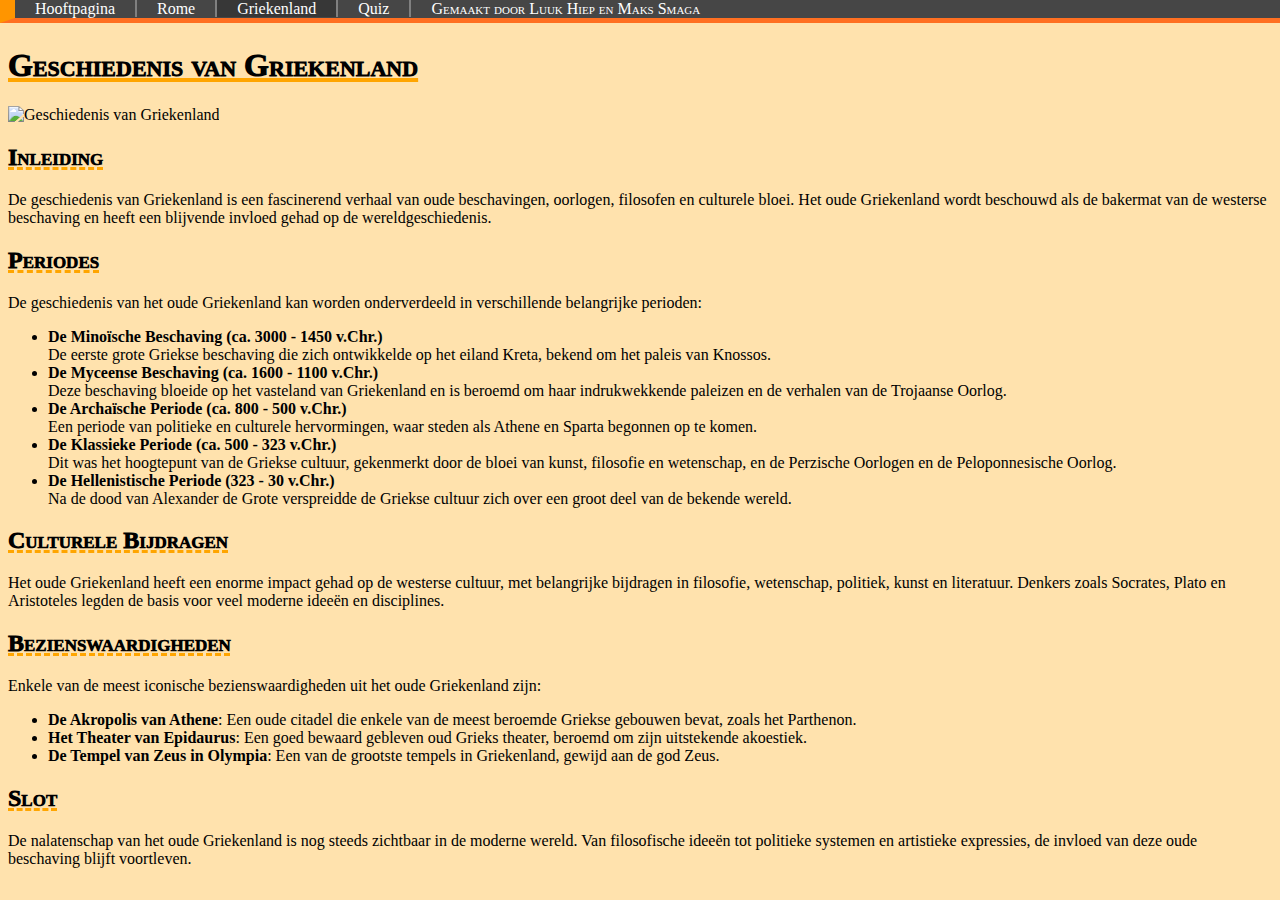
==== Griekenland.html @ 081c4c6e "teveel shit om iets over te schrijven lol" ====
<!DOCTYPE html>
<html lang="nl">
<head>
    <meta charset="UTF-8">
    <meta name="viewport" content="width=device-width, initial-scale=1.0">
    <title>Geschiedenis van Griekenland</title>
    <link rel="stylesheet" href="mainstyle.css">
    <link rel="stylesheet" href="navbar.css">
</head>
<body>
    <ul id="navbar">
        <li class="nav nocur" ><a href="hoofdpagina.html">Hooftpagina</a></li>
        <li class="nav nocur" ><a href="Rome.html">Rome</a></li>
        <li class="nav"><a class="active">Griekenland</a></li>
        <li class="nav nocur" ><a href="quiz.html">Quiz</a></li>
        <li><text id="cr">  Gemaakt door Luuk Hiep en Maks Smaga</text></li>
    </ul>
    <div class="container">
        <br>
        <div class="header">
            <h1>Geschiedenis van Griekenland</h1>
            <img src="https://kajabi-storefronts-production.kajabi-cdn.com/kajabi-storefronts-production/file-uploads/themes/2153259512/settings_images/547aa1-7041-c77-fb10-260ab362b8b_ancient_athens_sparta.jpg" alt="Geschiedenis van Griekenland">
        </div>
        <div class="content">
            <h2>Inleiding</h2>
            <p>De geschiedenis van Griekenland is een fascinerend verhaal van oude beschavingen, oorlogen, filosofen en culturele bloei. Het oude Griekenland wordt beschouwd als de bakermat van de westerse beschaving en heeft een blijvende invloed gehad op de wereldgeschiedenis.</p>
            
            <h2>Periodes</h2>
            <p>De geschiedenis van het oude Griekenland kan worden onderverdeeld in verschillende belangrijke perioden:</p>
            <ul>
                <li><strong>De Minoïsche Beschaving (ca. 3000 - 1450 v.Chr.)</strong><br>De eerste grote Griekse beschaving die zich ontwikkelde op het eiland Kreta, bekend om het paleis van Knossos.</li>
                <li><strong>De Myceense Beschaving (ca. 1600 - 1100 v.Chr.)</strong><br>Deze beschaving bloeide op het vasteland van Griekenland en is beroemd om haar indrukwekkende paleizen en de verhalen van de Trojaanse Oorlog.</li>
                <li><strong>De Archaïsche Periode (ca. 800 - 500 v.Chr.)</strong><br>Een periode van politieke en culturele hervormingen, waar steden als Athene en Sparta begonnen op te komen.</li>
                <li><strong>De Klassieke Periode (ca. 500 - 323 v.Chr.)</strong><br>Dit was het hoogtepunt van de Griekse cultuur, gekenmerkt door de bloei van kunst, filosofie en wetenschap, en de Perzische Oorlogen en de Peloponnesische Oorlog.</li>
                <li><strong>De Hellenistische Periode (323 - 30 v.Chr.)</strong><br>Na de dood van Alexander de Grote verspreidde de Griekse cultuur zich over een groot deel van de bekende wereld.</li>
            </ul>
            
            <h2>Culturele Bijdragen</h2>
            <p>Het oude Griekenland heeft een enorme impact gehad op de westerse cultuur, met belangrijke bijdragen in filosofie, wetenschap, politiek, kunst en literatuur. Denkers zoals Socrates, Plato en Aristoteles legden de basis voor veel moderne ideeën en disciplines.</p>
            
            <h2>Bezienswaardigheden</h2>
            <p>Enkele van de meest iconische bezienswaardigheden uit het oude Griekenland zijn:</p>
            <ul>
                <li><strong>De Akropolis van Athene</strong>: Een oude citadel die enkele van de meest beroemde Griekse gebouwen bevat, zoals het Parthenon.</li>
                <li><strong>Het Theater van Epidaurus</strong>: Een goed bewaard gebleven oud Grieks theater, beroemd om zijn uitstekende akoestiek.</li>
                <li><strong>De Tempel van Zeus in Olympia</strong>: Een van de grootste tempels in Griekenland, gewijd aan de god Zeus.</li>
            </ul>
            
            <h2>Slot</h2>
            <p>De nalatenschap van het oude Griekenland is nog steeds zichtbaar in de moderne wereld. Van filosofische ideeën tot politieke systemen en artistieke expressies, de invloed van deze oude beschaving blijft voortleven.</p>
        </div>
    </div>
</body>
</html>
---- mainstyle.css ----
body {
    background-color: rgb(255, 226, 173);
}
h1, h2, h3 {
    font-weight:999;
    font-variant: small-caps;
    text-decoration-line:underline;
    text-decoration-color: orange;

}
h1{
    text-decoration-thickness: 4px;
    text-decoration-style:solid;
}
h2 {
    text-decoration-style:dashed;
    text-decoration-thickness: 3px;
}
h3 {
    text-decoration-style:dotted;
    text-decoration-thickness: 2px;
}
#cr {
    font-variant: small-caps;
    color: white;
    text-decoration: solid;
    text-decoration-color: orange;
    text-decoration-thickness: 2px;
    padding-right: 20px;
    padding-left: 20px;
}
---- navbar.css ----
#navbar {
    list-style-type:none;
    margin-left: 0px;
    margin-top: 0;
    padding-left: 0;
    margin: 0;
    top:0px;
    overflow:hidden;
    background-color: #464646;
    position: fixed;
    border-bottom: 5px rgb(255, 111, 33) solid;
    border-left: 15px rgb(255, 149, 0) solid;
    border-right: 15px rgb(255, 149, 0) solid;
    left: 0px;
    width:99%;
    z-index: 1;
  }
  
.nav {
  float: left;
}
.nav a {
  display: block, inline;
  color: white;
  text-align: left;
  margin-left:0;
  margin-right:0;
  padding-right: 20px;
  padding-left: 20px;
  text-decoration: none;
  border-right: 2px gray solid;

}

.nocur a:hover {
  background-color: #ffae00;
}

.active {
  background-color: #373737;
}
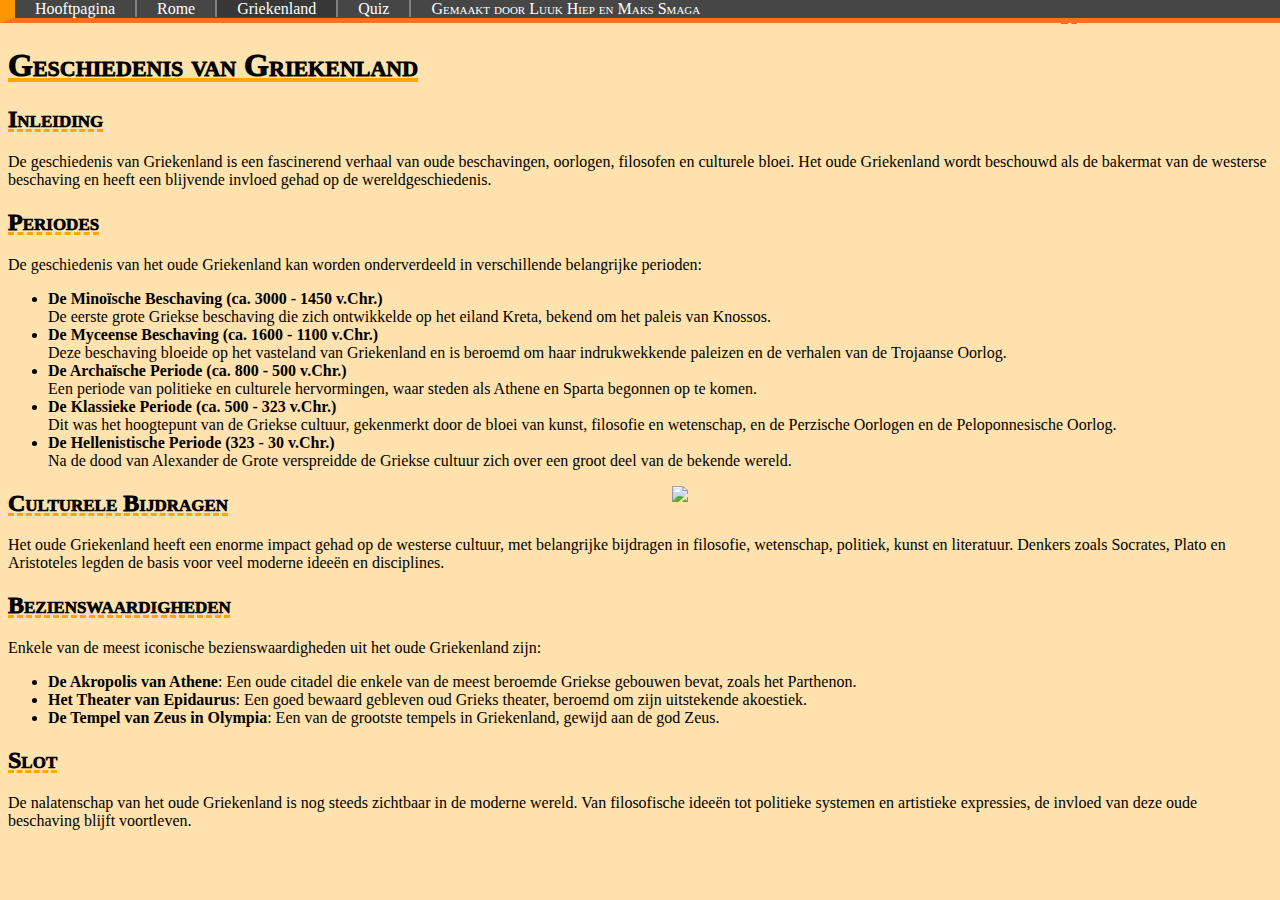
==== commit 0e95e10e: "alles verandert lol" ====
--- a/Griekenland.html
+++ b/Griekenland.html
@@ -4,29 +4,31 @@
     <meta charset="UTF-8">
     <meta name="viewport" content="width=device-width, initial-scale=1.0">
     <title>Geschiedenis van Griekenland</title>
-    <link rel="stylesheet" href="mainstyle.css">
-    <link rel="stylesheet" href="navbar.css">
+    <link rel="stylesheet" href="bronnen/mainstyle.css">
+    <link rel="stylesheet" href="bronnen/navbar.css">
 </head>
 <body>
     <ul id="navbar">
-        <li class="nav nocur" ><a href="hoofdpagina.html">Hooftpagina</a></li>
+        <li class="nav nocur" ><a href="index.html">Hooftpagina</a></li>
         <li class="nav nocur" ><a href="Rome.html">Rome</a></li>
         <li class="nav"><a class="active">Griekenland</a></li>
         <li class="nav nocur" ><a href="quiz.html">Quiz</a></li>
         <li><text id="cr">  Gemaakt door Luuk Hiep en Maks Smaga</text></li>
     </ul>
+    <img style="float:right;"src="https://kajabi-storefronts-production.kajabi-cdn.com/kajabi-storefronts-production/file-uploads/themes/2153259512/settings_images/547aa1-7041-c77-fb10-260ab362b8b_ancient_athens_sparta.jpg" alt="Geschiedenis van Griekenland">
     <div class="container">
         <br>
         <div class="header">
             <h1>Geschiedenis van Griekenland</h1>
-            <img src="https://kajabi-storefronts-production.kajabi-cdn.com/kajabi-storefronts-production/file-uploads/themes/2153259512/settings_images/547aa1-7041-c77-fb10-260ab362b8b_ancient_athens_sparta.jpg" alt="Geschiedenis van Griekenland">
         </div>
+        
         <div class="content">
             <h2>Inleiding</h2>
             <p>De geschiedenis van Griekenland is een fascinerend verhaal van oude beschavingen, oorlogen, filosofen en culturele bloei. Het oude Griekenland wordt beschouwd als de bakermat van de westerse beschaving en heeft een blijvende invloed gehad op de wereldgeschiedenis.</p>
             
             <h2>Periodes</h2>
             <p>De geschiedenis van het oude Griekenland kan worden onderverdeeld in verschillende belangrijke perioden:</p>
+            
             <ul>
                 <li><strong>De Minoïsche Beschaving (ca. 3000 - 1450 v.Chr.)</strong><br>De eerste grote Griekse beschaving die zich ontwikkelde op het eiland Kreta, bekend om het paleis van Knossos.</li>
                 <li><strong>De Myceense Beschaving (ca. 1600 - 1100 v.Chr.)</strong><br>Deze beschaving bloeide op het vasteland van Griekenland en is beroemd om haar indrukwekkende paleizen en de verhalen van de Trojaanse Oorlog.</li>
@@ -34,7 +36,7 @@
                 <li><strong>De Klassieke Periode (ca. 500 - 323 v.Chr.)</strong><br>Dit was het hoogtepunt van de Griekse cultuur, gekenmerkt door de bloei van kunst, filosofie en wetenschap, en de Perzische Oorlogen en de Peloponnesische Oorlog.</li>
                 <li><strong>De Hellenistische Periode (323 - 30 v.Chr.)</strong><br>Na de dood van Alexander de Grote verspreidde de Griekse cultuur zich over een groot deel van de bekende wereld.</li>
             </ul>
-            
+            <img style="float:right;" width="600px"src="https://upload.wikimedia.org/wikipedia/commons/thumb/b/b0/Attica_06-13_Athens_25_Olympian_Zeus_Temple.jpg/1920px-Attica_06-13_Athens_25_Olympian_Zeus_Temple.jpg">
             <h2>Culturele Bijdragen</h2>
             <p>Het oude Griekenland heeft een enorme impact gehad op de westerse cultuur, met belangrijke bijdragen in filosofie, wetenschap, politiek, kunst en literatuur. Denkers zoals Socrates, Plato en Aristoteles legden de basis voor veel moderne ideeën en disciplines.</p>
             
--- a/bronnen/mainstyle.css
+++ b/bronnen/mainstyle.css
@@ -0,0 +1,31 @@
+body {
+    background-color: rgb(255, 226, 173);
+}
+h1, h2, h3 {
+    font-weight:999;
+    font-variant: small-caps;
+    text-decoration-line:underline;
+    text-decoration-color: orange;
+
+}
+h1{
+    text-decoration-thickness: 4px;
+    text-decoration-style:solid;
+}
+h2 {
+    text-decoration-style:dashed;
+    text-decoration-thickness: 3px;
+}
+h3 {
+    text-decoration-style:dotted;
+    text-decoration-thickness: 2px;
+}
+#cr {
+    font-variant: small-caps;
+    color: white;
+    text-decoration: solid;
+    text-decoration-color: orange;
+    text-decoration-thickness: 2px;
+    padding-right: 20px;
+    padding-left: 20px;
+}--- a/bronnen/navbar.css
+++ b/bronnen/navbar.css
@@ -0,0 +1,41 @@
+#navbar {
+    list-style-type:none;
+    margin-left: 0px;
+    margin-top: 0;
+    padding-left: 0;
+    margin: 0;
+    top:0px;
+    overflow:hidden;
+    background-color: #464646;
+    position: fixed;
+    border-bottom: 5px rgb(255, 111, 33) solid;
+    border-left: 15px rgb(255, 149, 0) solid;
+    border-right: 15px rgb(255, 149, 0) solid;
+    left: 0px;
+    width:99%;
+    z-index: 1;
+  }
+  
+.nav {
+  float: left;
+}
+.nav a {
+  display: block, inline;
+  color: white;
+  text-align: left;
+  margin-left:0;
+  margin-right:0;
+  padding-right: 20px;
+  padding-left: 20px;
+  text-decoration: none;
+  border-right: 2px gray solid;
+
+}
+
+.nocur a:hover {
+  background-color: #ffae00;
+}
+
+.active {
+  background-color: #373737;
+}